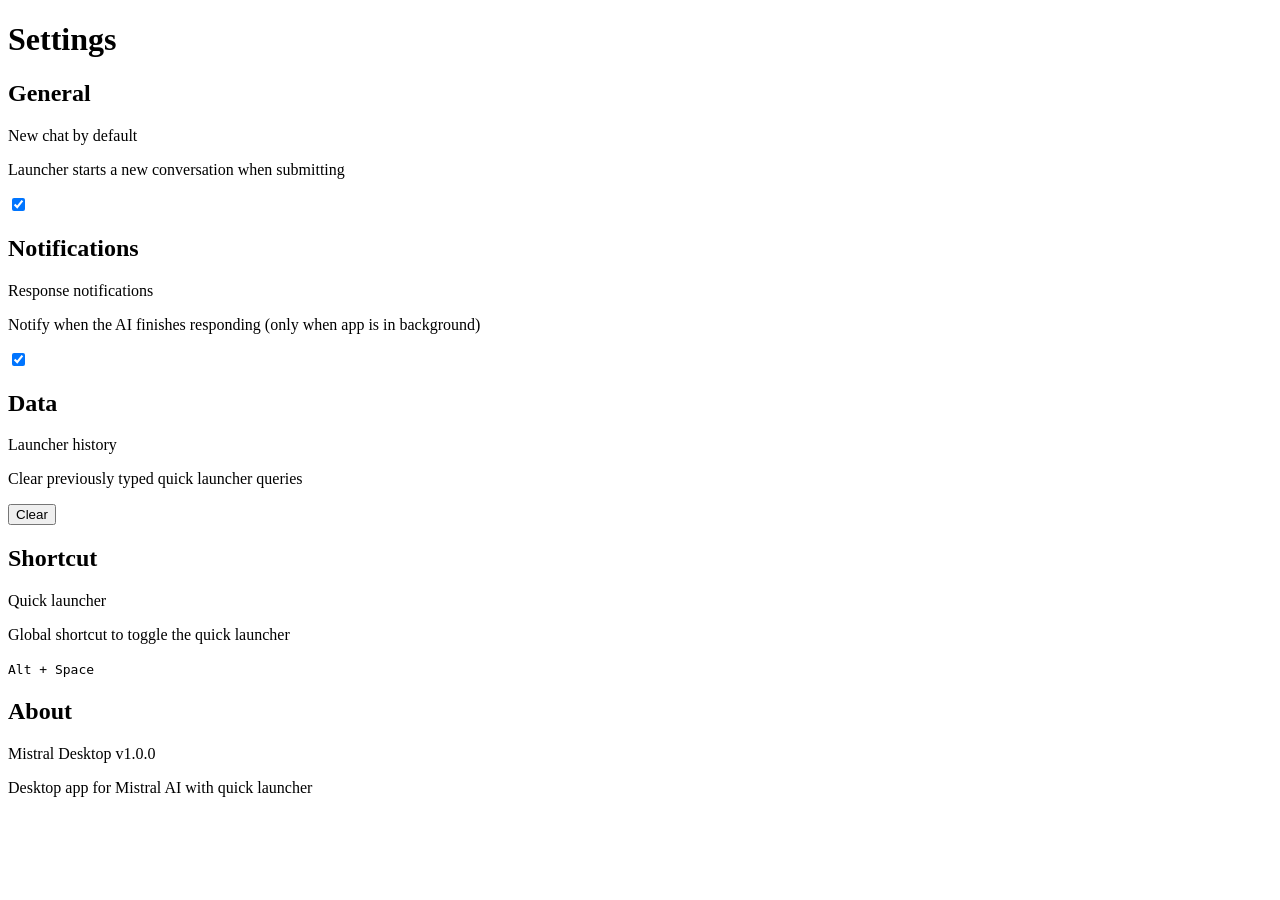
==== src/settings.html @ db3d9325 "feat(branding): rename app from 'Le Chat' to 'Mistral' Co-authored-by: Cool20224U <Cool20224U@users." ====
<!DOCTYPE html>
<html lang="en">
<head>
  <meta charset="UTF-8">
  <meta name="viewport" content="width=device-width, initial-scale=1.0">
  <title>Mistral Settings</title>
  <link rel="stylesheet" href="settings.css">
</head>
<body>
  <div class="settings-container">
    <h1 class="settings-title">Settings</h1>

    <section class="settings-section">
      <h2 class="section-title">General</h2>
      
      <div class="setting-row">
        <div class="setting-info">
          <label for="new-chat-default">New chat by default</label>
          <p class="setting-description">Launcher starts a new conversation when submitting</p>
        </div>
        <label class="toggle-switch">
          <input type="checkbox" id="new-chat-default" checked>
          <span class="toggle-slider"></span>
        </label>
      </div>
    </section>

    <section class="settings-section">
      <h2 class="section-title">Notifications</h2>

      <div class="setting-row">
        <div class="setting-info">
          <label for="notifications-enabled">Response notifications</label>
          <p class="setting-description">Notify when the AI finishes responding (only when app is in background)</p>
        </div>
        <label class="toggle-switch">
          <input type="checkbox" id="notifications-enabled" checked>
          <span class="toggle-slider"></span>
        </label>
      </div>
    </section>

    <section class="settings-section">
      <h2 class="section-title">Data</h2>

      <div class="setting-row">
        <div class="setting-info">
          <label>Launcher history</label>
          <p class="setting-description">Clear previously typed quick launcher queries</p>
        </div>
        <button type="button" class="action-btn" id="clear-history-btn">Clear</button>
      </div>
    </section>

    <section class="settings-section">
      <h2 class="section-title">Shortcut</h2>

      <div class="setting-row">
        <div class="setting-info">
          <label>Quick launcher</label>
          <p class="setting-description">Global shortcut to toggle the quick launcher</p>
        </div>
        <div class="shortcut-display" id="shortcut-display">
          <kbd id="shortcut-key">Alt + Space</kbd>
        </div>
      </div>
    </section>

    <section class="settings-section">
      <h2 class="section-title">About</h2>
      <div class="setting-row about-row">
        <div class="setting-info">
          <p class="about-text">Mistral Desktop <span id="app-version">v1.0.0</span></p>
          <p class="setting-description">Desktop app for Mistral AI with quick launcher</p>
        </div>
      </div>
    </section>
  </div>
  <script type="module" src="settings.js"></script>
</body>
</html>
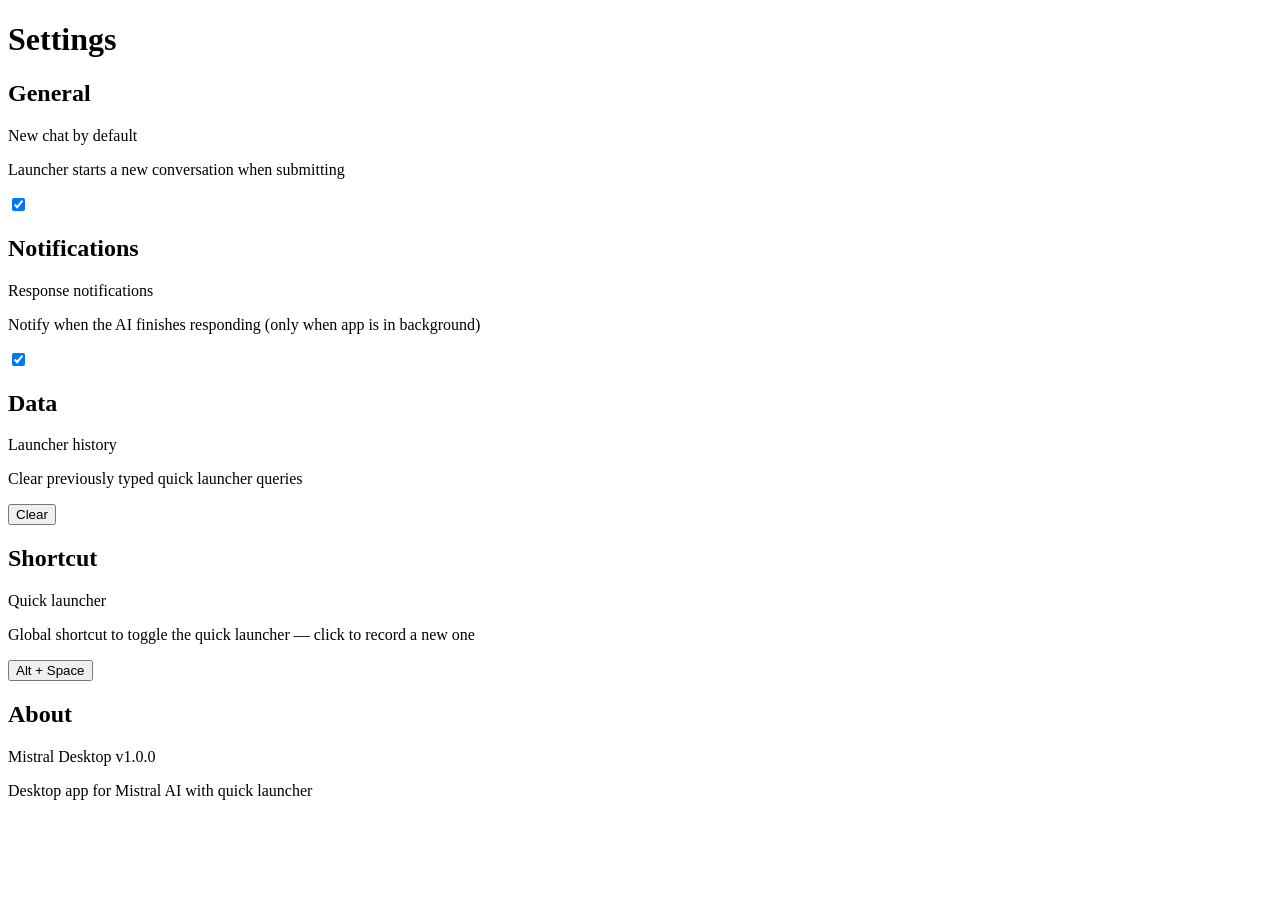
==== commit 395a3f25: "feat: custom hotkey, zoom controls, find-in-chat, launcher history dropdown Co-authored-by: Cool2022" ====
--- a/src/settings.html
+++ b/src/settings.html
@@ -58,10 +58,10 @@
       <div class="setting-row">
         <div class="setting-info">
           <label>Quick launcher</label>
-          <p class="setting-description">Global shortcut to toggle the quick launcher</p>
+          <p class="setting-description">Global shortcut to toggle the quick launcher — click to record a new one</p>
         </div>
         <div class="shortcut-display" id="shortcut-display">
-          <kbd id="shortcut-key">Alt + Space</kbd>
+          <button type="button" class="action-btn" id="record-shortcut-btn">Alt + Space</button>
         </div>
       </div>
     </section>
